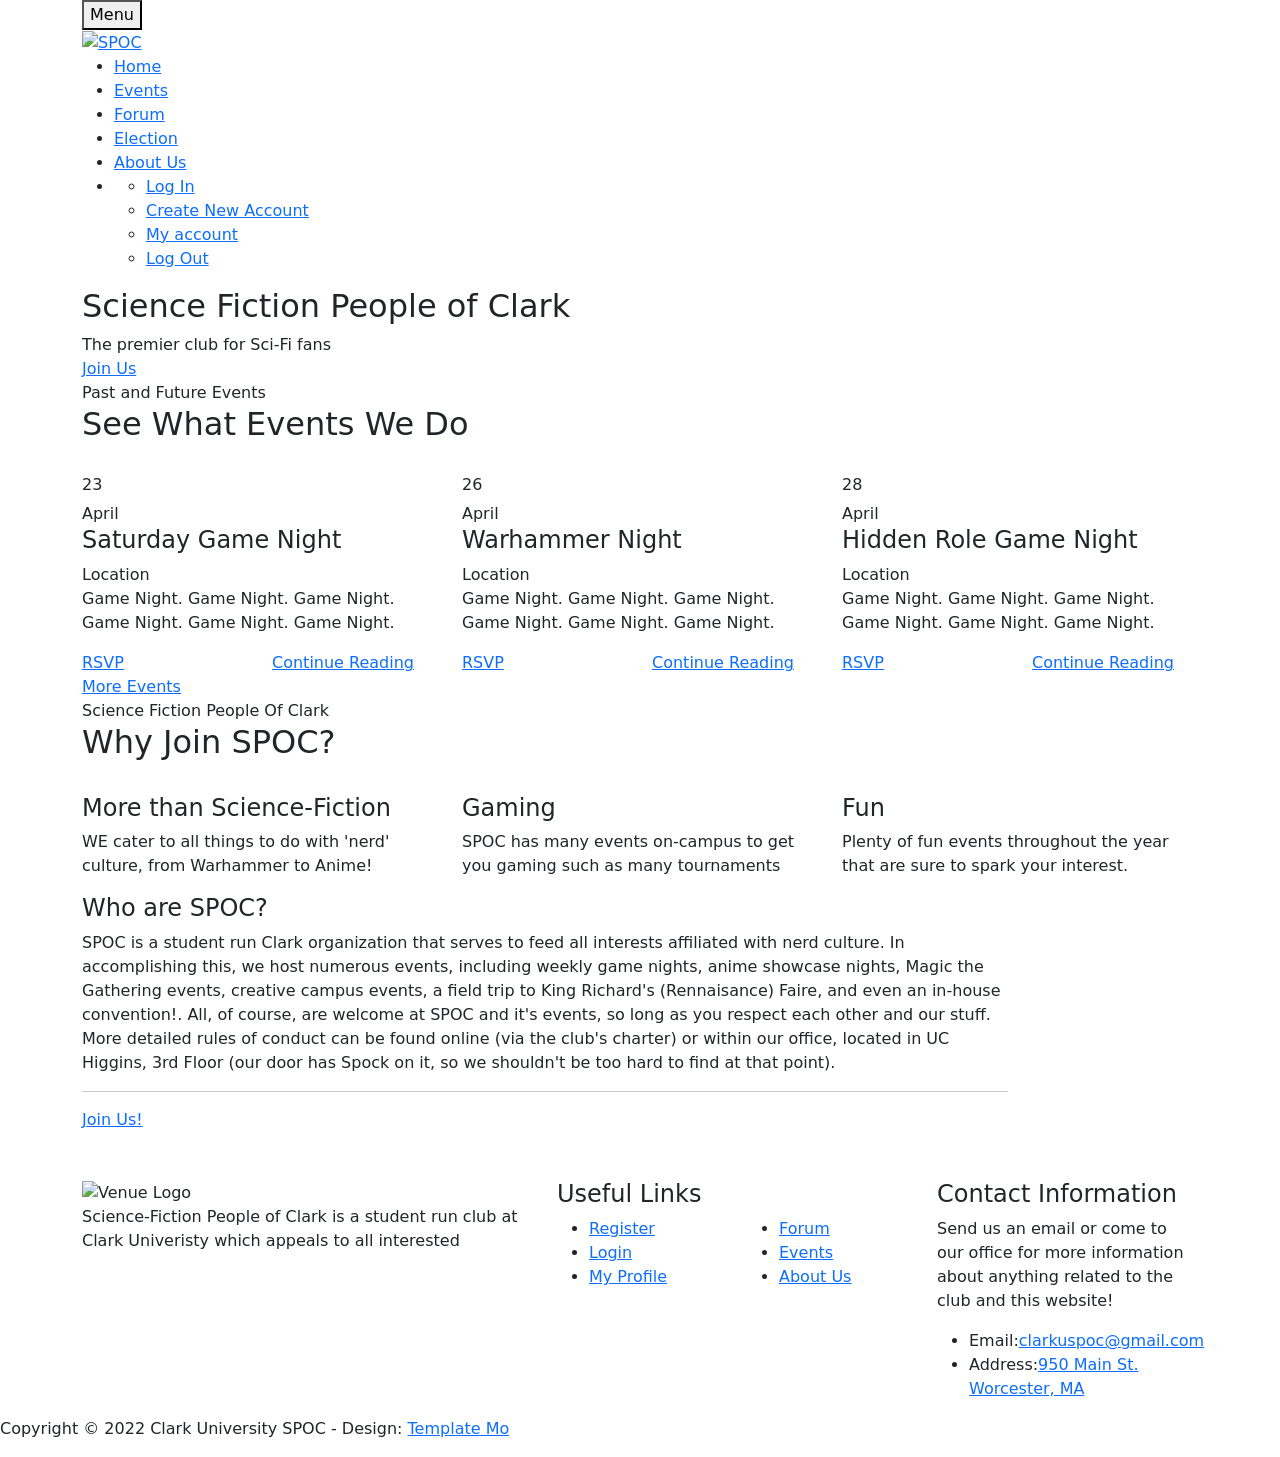
==== spoc-site-main/SPOC-Direct/public/html/index.html @ e1d9adbc "Finished up MOST of the Authentication (for at least the things ive done) also -edited the navbar ag" ====
<!DOCTYPE html>
<html>
<head>
    <meta charset="utf-8">
    <meta http-equiv="X-UA-Compatible" content="IE=edge,chrome=1">
    <!-- THIS WAS MADE BY USING A FREE TEMPLATE FROM FREE-CSS.COM    -->
    <!-- Some of this code is on the meh side -- like how old the libraries it uses is
         like bootstrap 3...-->
    <!-- Also annoying that the template comes with the full FILES, not just links, for these
        dependencies meaning work had to be done to lessen their use-->
    <title>SPOC Home</title>

    <meta name="description" content="">
    <meta name="viewport" content="width=device-width, initial-scale=1">


    <script src="../js/index.js" defer></script>

    <!--    Bootstrap-->
    <link href="https://cdn.jsdelivr.net/npm/bootstrap@5.0.0-beta3/dist/css/bootstrap.min.css" rel="stylesheet"
          integrity="sha384-eOJMYsd53ii+scO/bJGFsiCZc+5NDVN2yr8+0RDqr0Ql0h+rP48ckxlpbzKgwra6" crossorigin="anonymous">
    <script src="https://cdn.jsdelivr.net/npm/bootstrap@5.0.0-beta3/dist/js/bootstrap.bundle.min.js"
            integrity="sha384-JEW9xMcG8R+pH31jmWH6WWP0WintQrMb4s7ZOdauHnUtxwoG2vI5DkLtS3qm9Ekf"
            crossorigin="anonymous"></script>

    <!--    jQuery-->
    <script src="https://ajax.googleapis.com/ajax/libs/jquery/3.5.1/jquery.min.js"></script>

    <!--    Datepicker-->
    <script src="https://cdnjs.cloudflare.com/ajax/libs/bootstrap-datepicker/1.9.0/js/bootstrap-datepicker.min.js"></script>

    <!--    fontawesome-->
    <script src="https://kit.fontawesome.com/e5b5eed843.js" crossorigin="anonymous"></script>


    <link rel="stylesheet" href="/css/hero-slider.css">
    <link rel="stylesheet" href="/css/owl-carousel.css">

    <link rel="stylesheet" href="/css/index.css">

    <link href="https://fonts.googleapis.com/css?family=Raleway:100,200,300,400,500,600,700,800,900" rel="stylesheet">

    <script src="/js/vendor/modernizr-2.8.3-respond-1.4.2.min.js"></script>
    <!--
        Venue Template
        http://www.templatemo.com/tm-522-venue
    -->
</head>

<body>

<div class="wrap" id="navtop">
    <header id="header">
        <div class="container">
            <div class="row">
                <div class="col-md-12">
                    <button id="primary-nav-button" type="button">Menu</button>
                    <a href="/">
                        <div class="logo">
                            <img src="/img/trueIcon.png" alt="SPOC">
                        </div>
                    </a>
                    <nav id="primary-nav" class="dropdown cf">
                        <ul class="dropdown menu">
                            <li class='active'><a href="/">Home</a></li>
                            <li><a class="scrollTo" data-scrollTo="blog" href="#">Events</a></li>
                            <li><a href="/forum">Forum</a></li>
<li><a href="/election">Election</a></li>
                            <li><a class="scrollTo" data-scrollTo="about" href="#">About Us</a></li>
                            <li><a href="#" id="showname"><i class="fa fa-user"></i></a>
                                <!--   Change 'User' to username when logged in -->
                                <ul class="sub-menu">
                                    <li><a href="/login" class="login">Log In</a></li>
                                    <li><a href="/register" class="login">Create New Account</a></li>
                                    <!-- Only visible Log out and Account when logged in-->
                                    <li><a href="/account" class="logout">My account</a></li>
                                    <li><a href="/logout" class="logout">Log Out</a></li>
                                </ul>
                            </li>
                        </ul>
                    </nav><!-- / #primary-nav -->
                </div>
            </div>
        </div>
    </header>
</div>


<section class="banner" id="top">
    <div class="container">
        <div class="row">
            <div class="col-md-10 col-md-offset-1">
                <div class="banner-caption">
                    <div class="line-dec"></div>
                    <h2>Science Fiction People of Clark</h2>
                    <span> The premier club for Sci-Fi fans</span>
                    <div class="blue-button">
                        <a href="/register" class="login">Join Us</a>
                        <!-- Sends the user to the Register page -- unless already logged in-->
                    </div>
                </div>
            </div>
        </div>
    </div>
</section>

<!--<section class="popular-places" id="popular">-->
<!--    <div class="container-fluid">-->
<!--        <div class="row">-->
<!--            <div class="col-md-12">-->
<!--                <div class="section-heading">-->
<!--                    <span>Upcoming Events</span>-->
<!--                    <h2>Join us for our upcoming events!</h2>-->
<!--                </div>-->
<!--            </div>-->
<!--        </div>-->
<!--        <div class="owl-carousel owl-theme">-->
<!--            <div class="item popular-item">-->
<!--                <div class="thumb">-->
<!--                    <img src="img/event1.png" alt="">-->
<!--                    <div class="text-content">-->
<!--                        <h4>Saturday Game Night </h4>-->
<!--                        <span>April 3rd, 2022</span>-->
<!--                    </div>-->
<!--                    <div class="plus-button">-->
<!--                        <a href="#"><i class="fa fa-plus"></i></a>-->
<!--                    </div>-->
<!--                </div>-->
<!--            </div>-->
<!--            <div class="item popular-item">-->
<!--                <div class="thumb">-->
<!--                    <img src="img/event2.png" alt="">-->
<!--                    <div class="text-content">-->
<!--                        <h4>Warhammer Night</h4>-->
<!--                        <span>April 13th,2022</span>-->
<!--                    </div>-->
<!--                    <div class="plus-button">-->
<!--                        <a href="#"><i class="fa fa-plus"></i></a>-->
<!--                    </div>-->
<!--                </div>-->
<!--            </div>-->
<!--            <div class="item popular-item">-->
<!--                <div class="thumb">-->
<!--                    <img src="img/event3.png" alt="">-->
<!--                    <div class="text-content">-->
<!--                        <h4>Hidden Role game night</h4>-->
<!--                        <span>Imposter? 2015 </span>-->
<!--                    </div>-->
<!--                    <div class="plus-button">-->
<!--                        <a href="#"><i class="fa fa-plus"></i></a>-->
<!--                    </div>-->
<!--                </div>-->
<!--            </div>-->
<!--            <div class="item popular-item">-->
<!--                <div class="thumb">-->
<!--                    <img src="img/event4.png" alt="">-->
<!--                    <div class="text-content">-->
<!--                        <h4>Pokemon RPG One-Shot</h4>-->
<!--                        <span>April 24th, 2022</span>-->
<!--                    </div>-->
<!--                    <div class="plus-button">-->
<!--                        <a href="#"><i class="fa fa-plus"></i></a>-->
<!--                    </div>-->
<!--                </div>-->
<!--            </div>-->
<!--            <div class="item popular-item">-->
<!--                <div class="thumb">-->
<!--                    <img src="img/event5.png" alt="">-->
<!--                    <div class="text-content">-->
<!--                        <h4>Pokemon Showdown Tournament</h4>-->
<!--                        <span>April 26th, 2022</span>-->
<!--                    </div>-->
<!--                    <div class="plus-button">-->
<!--                        <a href="#"><i class="fa fa-plus"></i></a>-->
<!--                    </div>-->
<!--                </div>-->
<!--            </div>-->
<!--            <div class="item popular-item">-->
<!--                <div class="thumb">-->
<!--                    <img src="img/event6.png" alt="">-->
<!--                    <div class="text-content">-->
<!--                        <h4>Yu-Gi-Oh Night</h4>-->
<!--                        <span>April 32nd, 2022</span>-->
<!--                    </div>-->
<!--                    <div class="plus-button">-->
<!--                        <a href="#"><i class="fa fa-plus"></i></a>-->
<!--                    </div>-->
<!--                </div>-->
<!--            </div>-->
<!--            <div class="item popular-item">-->
<!--                <div class="thumb">-->
<!--                    <img src="img/event1.png" alt="">-->
<!--                    <div class="text-content">-->
<!--                        <h4>Saturday Game Night</h4>-->
<!--                        <span>July 4th, 2035</span>-->
<!--                    </div>-->
<!--                    <div class="plus-button">-->
<!--                        <a href="#"><i class="fa fa-plus"></i></a>-->
<!--                    </div>-->
<!--                </div>-->
<!--            </div>-->
<!--            <div class="item popular-item">-->
<!--                <div class="thumb">-->
<!--                    <img src="img/event4.png" alt="">-->
<!--                    <div class="text-content">-->
<!--                        <h4>Pokemon Again</h4>-->
<!--                        <span>February 30th, 2025</span>-->
<!--                    </div>-->
<!--                    <div class="plus-button">-->
<!--                        <a href="#"><i class="fa fa-plus"></i></a>-->
<!--                    </div>-->
<!--                </div>-->
<!--            </div>-->

<!--        </div>-->
<!--    </div>-->
<!--</section>-->


<section class="featured-places" id="blog">
    <div class="container">
        <div class="row">
            <div class="col-md-12">
                <div class="section-heading">
                    <span>Past and Future Events</span>
                    <h2>See What Events We Do</h2>
                </div>
            </div>
        </div>
        <div class="row">
            <div class="col-md-4 col-sm-12">
                <div class="featured-item">
                    <div class="thumb">
                        <img src="/img/event1.png" alt="">
                        <div class="date-content">
                            <h6>23</h6>
                            <span>April</span>
                        </div>
                    </div>
                    <div class="down-content">
                        <h4>Saturday Game Night</h4>
                        <span>Location</span>
                        <p>Game Night. Game Night. Game Night. Game Night. Game Night. Game Night. </p>
                        <div class="row">
                            <div class="col-md-6 first-button">
                                <div class="text-button">
                                    <a href="#">RSVP</a>
                                </div>
                            </div>
                            <div class="col-md-6">
                                <div class="text-button">
                                    <a href="#">Continue Reading</a>
                                </div>
                            </div>
                        </div>
                    </div>
                </div>
            </div>
            <div class="col-md-4 col-sm-12">
                <div class="featured-item">
                    <div class="thumb">
                        <img src="/img/event2.png" alt="">
                        <div class="date-content">
                            <h6>26</h6>
                            <span>April</span>
                        </div>
                    </div>
                    <div class="down-content">
                        <h4>Warhammer Night</h4>
                        <span>Location</span>
                        <p>Game Night. Game Night. Game Night. Game Night. Game Night. Game Night. </p>
                        <div class="row">
                            <div class="col-md-6 first-button">
                                <div class="text-button">
                                    <a href="#">RSVP</a>
                                </div>
                            </div>
                            <div class="col-md-6">
                                <div class="text-button">
                                    <a href="#">Continue Reading</a>
                                </div>
                            </div>
                        </div>
                    </div>
                </div>
            </div>


            <div class="col-md-4 col-sm-12">
                <div class="featured-item">
                    <div class="thumb">
                        <img src="/img/event3.png" alt="">
                        <div class="date-content">
                            <h6>28</h6>
                            <span>April</span>
                        </div>
                    </div>
                    <div class="down-content">
                        <h4>Hidden Role Game Night</h4>
                        <span>Location</span>
                        <p>Game Night. Game Night. Game Night. Game Night. Game Night. Game Night. </p>
                        <div class="row">
                            <div class="col-md-6 first-button">
                                <div class="text-button">
                                    <a href="#">RSVP</a>
                                </div>
                            </div>
                            <div class="col-md-6">
                                <div class="text-button">
                                    <a href="#">Continue Reading</a>
                                </div>
                            </div>
                        </div>
                    </div>
                </div>
            </div>
            <div class="blue-button">
                <a href="#">More Events </a>
            </div>
        </div>
    </div>
</section>


<section class="our-services" id="services">
    <div class="container">
        <div class="row">
            <div class="col-md-12">
                <div class="section-heading">
                    <span>Science Fiction People Of Clark</span>
                    <h2>Why Join SPOC?</h2>
                </div>
            </div>
        </div>
        <div class="row">
            <div class="col-md-4">
                <div class="service-item">
                    <div class="icon">
                        <img src="/img/service_icon_1.png" alt="">
                    </div>
                    <h4>More than Science-Fiction</h4>
                    <p>WE cater to all things to do with 'nerd' culture, from Warhammer to Anime!</p>
                </div>
            </div>
            <div class="col-md-4">
                <div class="service-item">
                    <div class="icon">
                        <img src="/img/service_icon_2.png" alt="">
                    </div>
                    <h4>Gaming</h4>
                    <p>SPOC has many events on-campus to get you gaming such as many tournaments</p>
                </div>
            </div>
            <div class="col-md-4">
                <div class="service-item">
                    <div class="icon">
                        <img src="/img/service_icon_3.png" alt="">
                    </div>
                    <h4>Fun</h4>
                    <p>Plenty of fun events throughout the year that are sure to spark your interest.</p>
                </div>
            </div>
        </div>
        <div class="row" id="about">
            <div class="col-md-12">
                <div class="down-services">
                    <div class="row">
                        <div class="col-md-10 col-md-offset-3">
                            <div class="left-content">
                                <h4>Who are SPOC?</h4>
                                <p> SPOC is a student run Clark organization that serves to feed all interests
                                    affiliated with nerd culture. In accomplishing this, we host numerous events,
                                    including weekly game nights, anime showcase nights, Magic the Gathering events,
                                    creative campus events, a field trip to King Richard's (Rennaisance) Faire, and even
                                    an in-house convention!.
                                    All, of course, are welcome at SPOC and it's events, so long as you respect each
                                    other and our stuff. More detailed rules of conduct can be found online (via the
                                    club's charter) or within our office, located in UC Higgins, 3rd Floor (our door has
                                    Spock on it, so we shouldn't be too hard to find at that point).
                                <hr/>
                                </p>
                                <div class="blue-button">
                                    <a href="/register" class="login">Join Us! </a>
                                </div>
                            </div>
                        </div>
                    </div>
                </div>
            </div>
        </div>
    </div>
</section>


<footer class="footer mt-5">
    <div class="container">
        <div class="row">
            <div class="col-md-5">
                <div class="about-veno">
                    <div class="logo">
                        <img src="/img/trueIcon.png" alt="Venue Logo">
                    </div>
                    <p>Science-Fiction People of Clark is a student run club at Clark Univeristy which appeals to all
                        interested</p>
                </div>
            </div>
            <div class="col-md-4">
                <div class="useful-links">
                    <div class="footer-heading">
                        <h4>Useful Links</h4>
                    </div>
                    <div class="row">
                        <div class="col-md-6">
                            <ul>
                                <li><a href="/register" class="login"><i class="fa fa-angle-right"></i>Register</a></li>
                                <li><a href="/login" class="login"><i class="fa fa-angle-right"></i>Login</a></li>
                                <li><a href="/profile"><i class="fa fa-angle-right"></i>My Profile</a></li>
                            </ul>
                        </div>
                        <div class="col-md-6">
                            <ul>
                                <li><a href="/forum"><i class="fa fa-angle-right"></i>Forum</a></li>
                                <li><a href="#"><i class="fa fa-angle-right"></i>Events</a></li>
                                <li><a href="/"><i class="fa fa-angle-right"></i>About Us</a></li>
                            </ul>
                        </div>
                    </div>
                </div>
            </div>
            <div class="col-md-3">
                <div class="contact-info">
                    <div class="footer-heading">
                        <h4>Contact Information</h4>
                    </div>
                    <p>Send us an email or come to our office for more information about anything related to the club and
                        this website!</p>
                    <ul>
                        <li><span>Email:</span><a href="#">clarkuspoc@gmail.com</a></li>
                        <li><span>Address:</span><a href="#">950 Main St. Worcester, MA</a></li>
                    </ul>
                </div>
            </div>
        </div>
    </div>
</footer>

<div class="sub-footer">
    <p>Copyright &copy; 2022 Clark University SPOC

        - Design: <a rel="nofollow" href="http://www.templatemo.com">Template Mo</a></p>
</div>

<!--<script src="https://ajax.googleapis.com/ajax/libs/jquery/1.11.2/jquery.min.js" type="text/javascript"></script>-->
<!--<script>window.jQuery || document.write('<script src="js/vendor/jquery-1.11.2.min.js"><\/script>')</script>-->

<!--<script src="js/vendor/bootstrap.min.js"></script>-->


<!--Removing this depreciated DatePicker ruins everything-->
<script src="/js/datepicker.js"></script>


<script src="/js/plugins.js"></script>
<script src="/js/main.js"></script>
</body>
</html>
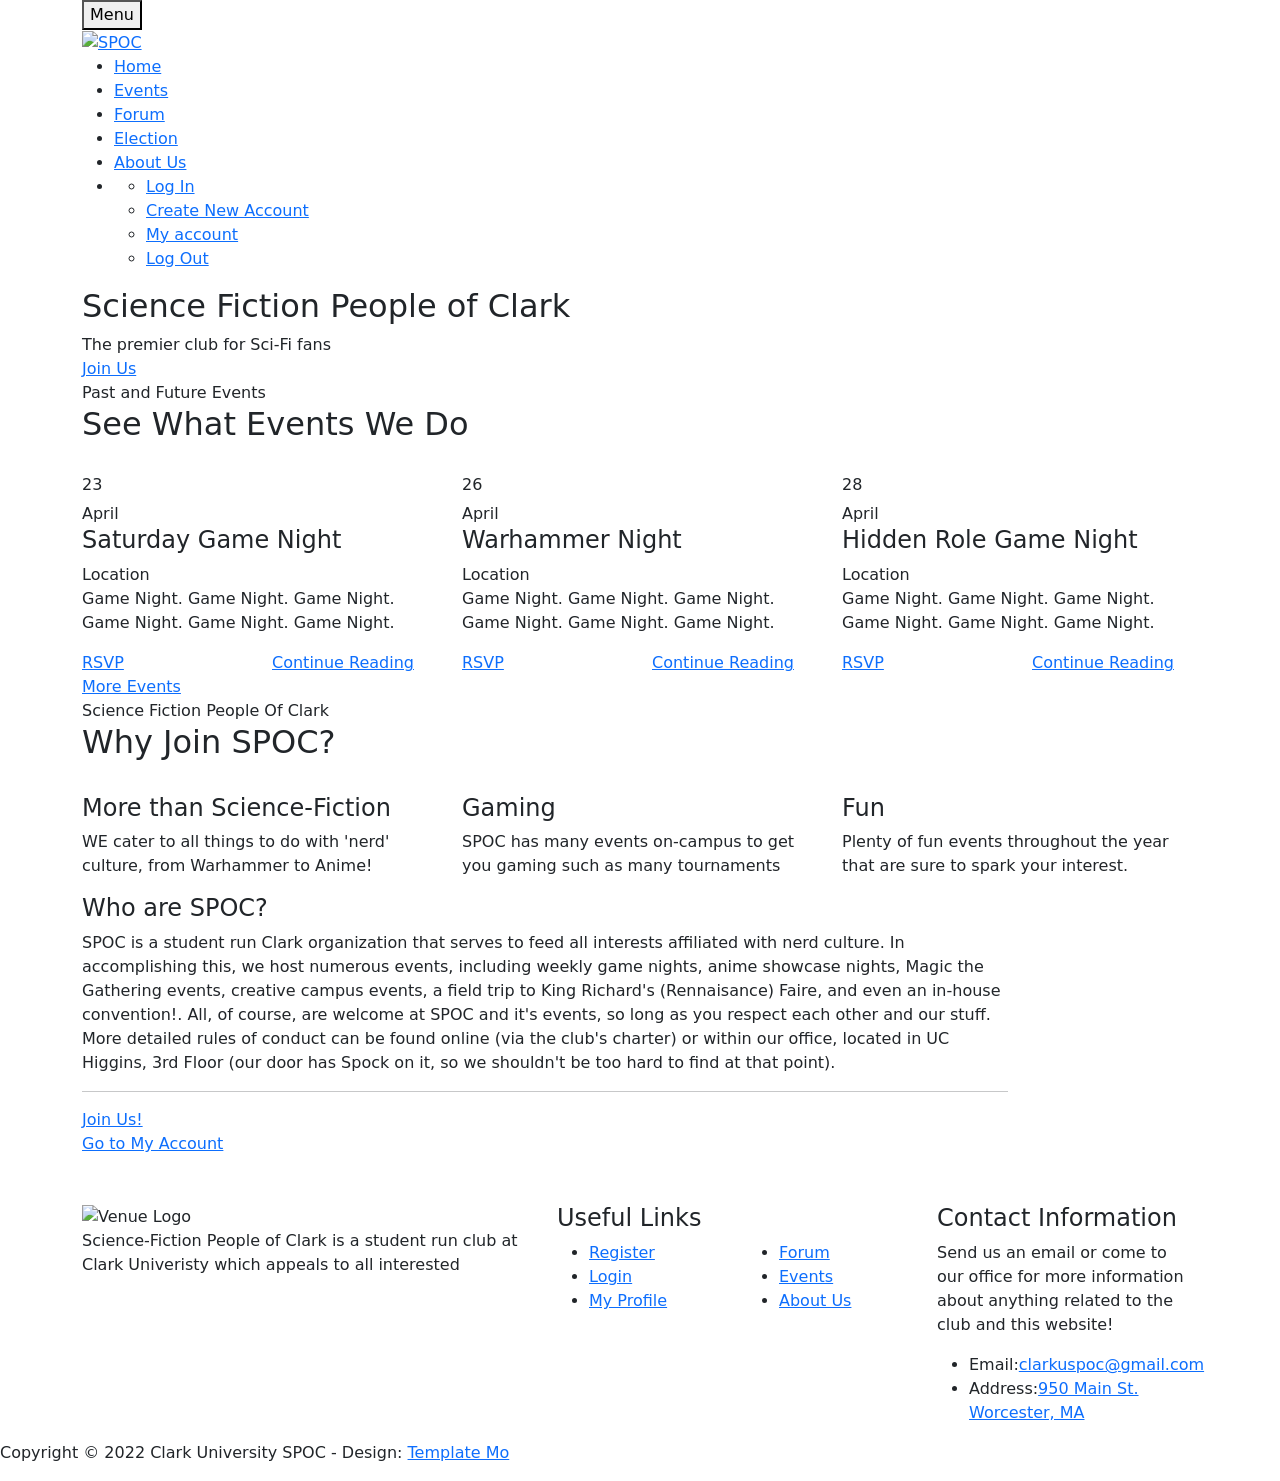
==== commit c21355d6: "FIXED THE FOOTER AGAIN, Added to account page and fixed links" ====
--- a/spoc-site-main/SPOC-Direct/public/html/index.html
+++ b/spoc-site-main/SPOC-Direct/public/html/index.html
@@ -315,7 +315,7 @@
                 </div>
             </div>
             <div class="blue-button">
-                <a href="#">More Events </a>
+                <a href="/events">More Events </a>
             </div>
         </div>
     </div>
@@ -382,6 +382,9 @@
                                 <div class="blue-button">
                                     <a href="/register" class="login">Join Us! </a>
                                 </div>
+                                <div class="blue-button">
+                                    <a href="/account" class="logout">Go to My Account</a>
+                                </div>
                             </div>
                         </div>
                     </div>
@@ -414,7 +417,7 @@
                             <ul>
                                 <li><a href="/register" class="login"><i class="fa fa-angle-right"></i>Register</a></li>
                                 <li><a href="/login" class="login"><i class="fa fa-angle-right"></i>Login</a></li>
-                                <li><a href="/profile"><i class="fa fa-angle-right"></i>My Profile</a></li>
+                                <li><a href="/account"><i class="fa fa-angle-right"></i>My Profile</a></li>
                             </ul>
                         </div>
                         <div class="col-md-6">
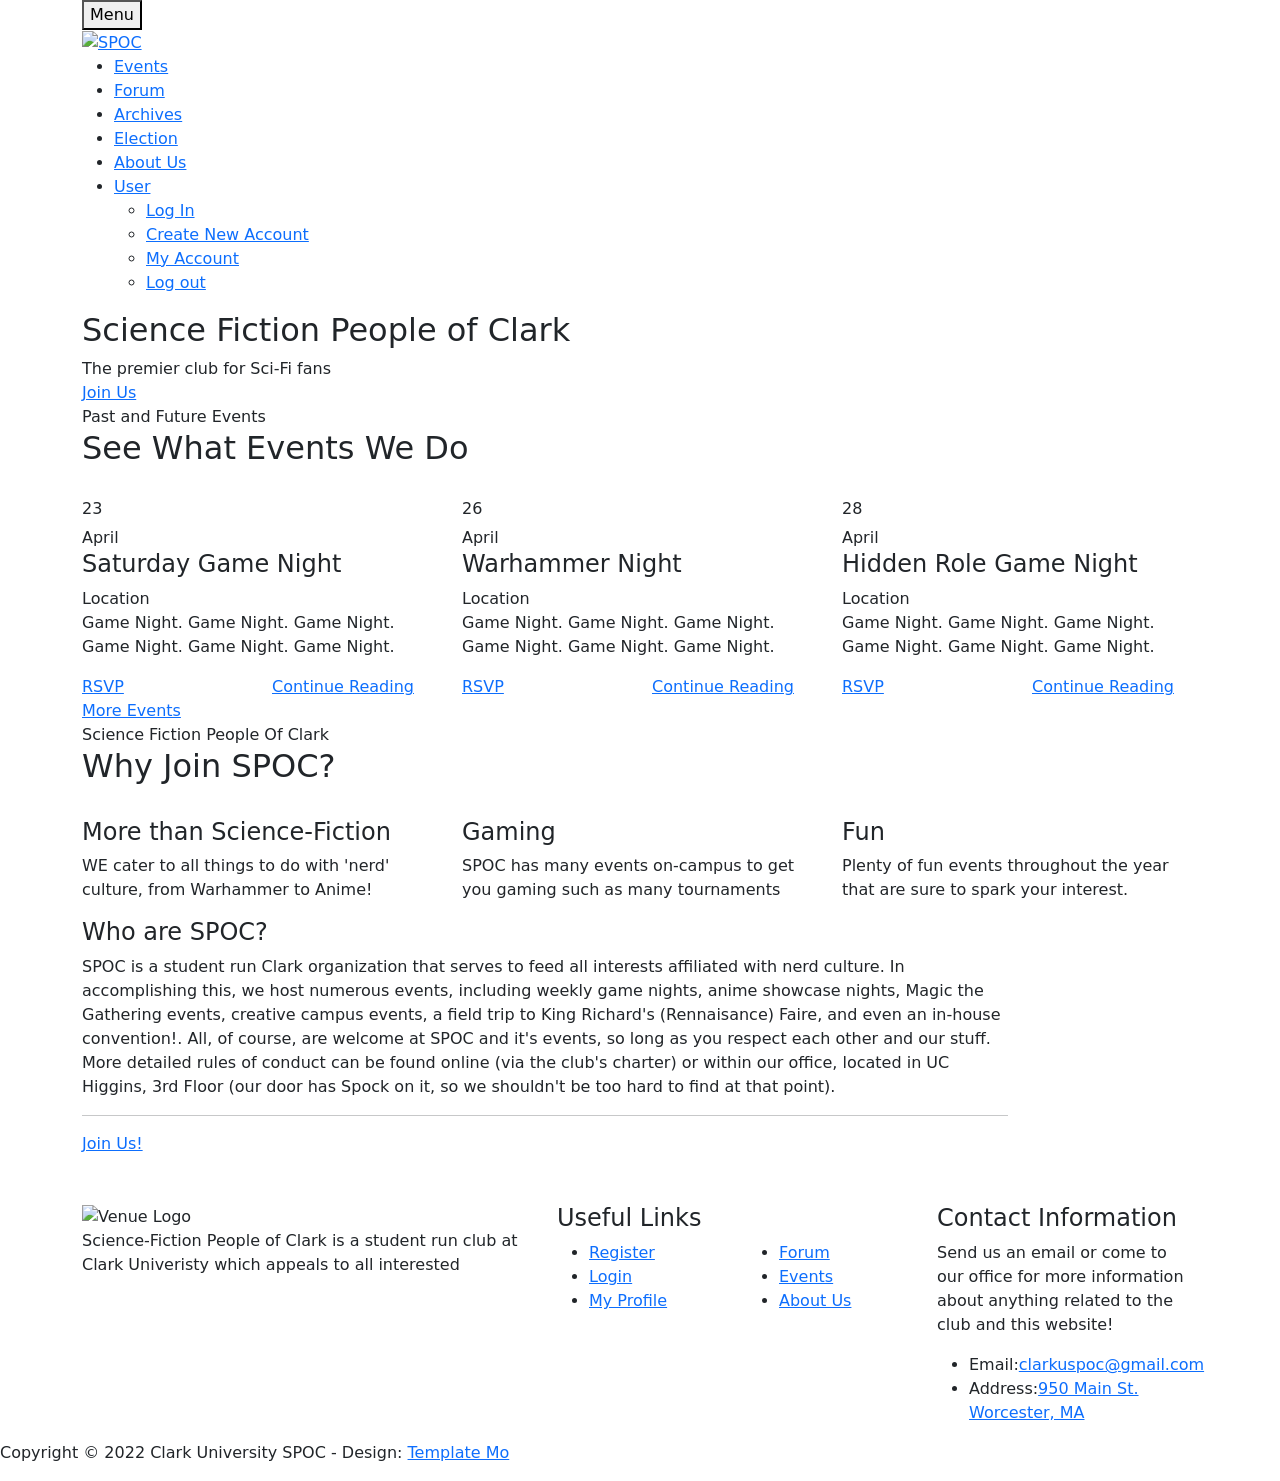
==== commit 69c66d2d: "Add files via upload added analytics page and forum post archive. tbd: add filter by category(alread" ====
--- a/spoc-site-main/SPOC-Direct/public/html/index.html
+++ b/spoc-site-main/SPOC-Direct/public/html/index.html
@@ -9,12 +9,9 @@
     <!-- Also annoying that the template comes with the full FILES, not just links, for these
         dependencies meaning work had to be done to lessen their use-->
     <title>SPOC Home</title>
-
+    <script src="../js/index.js" defer></script>
     <meta name="description" content="">
     <meta name="viewport" content="width=device-width, initial-scale=1">
-
-
-    <script src="../js/index.js" defer></script>
 
     <!--    Bootstrap-->
     <link href="https://cdn.jsdelivr.net/npm/bootstrap@5.0.0-beta3/dist/css/bootstrap.min.css" rel="stylesheet"
@@ -62,19 +59,19 @@
                     </a>
                     <nav id="primary-nav" class="dropdown cf">
                         <ul class="dropdown menu">
-                            <li class='active'><a href="/">Home</a></li>
                             <li><a class="scrollTo" data-scrollTo="blog" href="#">Events</a></li>
-                            <li><a href="/forum">Forum</a></li>
-<li><a href="/election">Election</a></li>
-                            <li><a class="scrollTo" data-scrollTo="about" href="#">About Us</a></li>
-                            <li><a href="#" id="showname"><i class="fa fa-user"></i></a>
+                            <li><a class="logout" href="/forum">Forum</a></li>
+                            <li><a class="logout" href="/archives">Archives</a></li>
+<li><a class="logout" href="/election">Election</a></li>
+                            <li><a class="scrollTo" data-scrollTo="about">About Us</a></li>
+                            <li><a class="login"href="#" id="showname" href="/account">User</a>
                                 <!--   Change 'User' to username when logged in -->
                                 <ul class="sub-menu">
-                                    <li><a href="/login" class="login">Log In</a></li>
-                                    <li><a href="/register" class="login">Create New Account</a></li>
+                                    <li><a class="login" href="/login">Log In</a></li>
+                                    <li><a class="login" href="/register">Create New Account</a></li>
                                     <!-- Only visible Log out and Account when logged in-->
-                                    <li><a href="/account" class="logout">My account</a></li>
-                                    <li><a href="/logout" class="logout">Log Out</a></li>
+                                    <li><a class="logout" href="/account">My Account</a></li>
+                                    <li><a class="logout" href="/logout">Log out</a></li>
                                 </ul>
                             </li>
                         </ul>
@@ -95,7 +92,7 @@
                     <h2>Science Fiction People of Clark</h2>
                     <span> The premier club for Sci-Fi fans</span>
                     <div class="blue-button">
-                        <a href="/register" class="login">Join Us</a>
+                        <a class="login" href="/register">Join Us</a>
                         <!-- Sends the user to the Register page -- unless already logged in-->
                     </div>
                 </div>
@@ -315,7 +312,7 @@
                 </div>
             </div>
             <div class="blue-button">
-                <a href="/events">More Events </a>
+                <a href="#">More Events </a>
             </div>
         </div>
     </div>
@@ -380,10 +377,7 @@
                                 <hr/>
                                 </p>
                                 <div class="blue-button">
-                                    <a href="/register" class="login">Join Us! </a>
-                                </div>
-                                <div class="blue-button">
-                                    <a href="/account" class="logout">Go to My Account</a>
+                                    <a class="login" href="/register">Join Us! </a>
                                 </div>
                             </div>
                         </div>
@@ -415,9 +409,9 @@
                     <div class="row">
                         <div class="col-md-6">
                             <ul>
-                                <li><a href="/register" class="login"><i class="fa fa-angle-right"></i>Register</a></li>
-                                <li><a href="/login" class="login"><i class="fa fa-angle-right"></i>Login</a></li>
-                                <li><a href="/account"><i class="fa fa-angle-right"></i>My Profile</a></li>
+                                <li><a class="login" href="/register"><i class="fa fa-angle-right"></i>Register</a></li>
+                                <li><a class="login" href="/login"><i class="fa fa-angle-right"></i>Login</a></li>
+                                <li><a href="/profile"><i class="fa fa-angle-right"></i>My Profile</a></li>
                             </ul>
                         </div>
                         <div class="col-md-6">
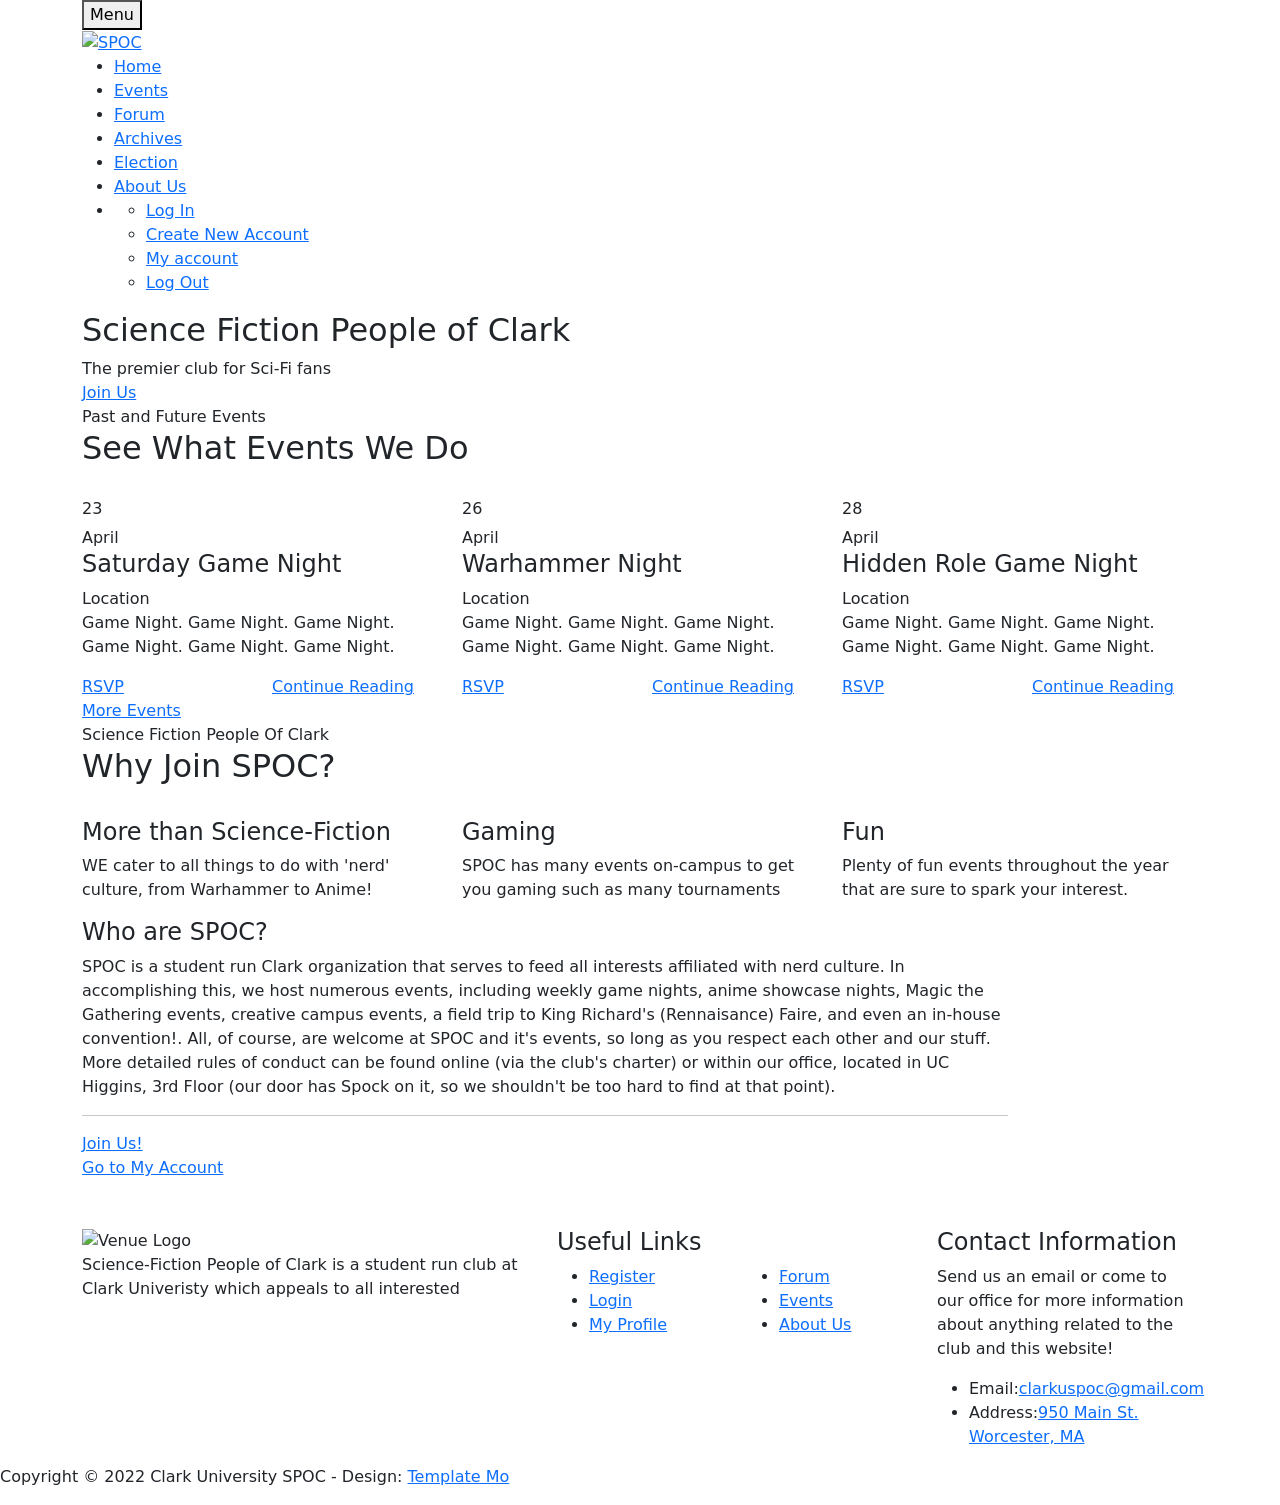
==== commit 003efee7: "Massive Update Edition Merged the (most up to date on github) files togther from the two branches (t" ====
--- a/spoc-site-main/SPOC-Direct/public/html/index.html
+++ b/spoc-site-main/SPOC-Direct/public/html/index.html
@@ -9,9 +9,12 @@
     <!-- Also annoying that the template comes with the full FILES, not just links, for these
         dependencies meaning work had to be done to lessen their use-->
     <title>SPOC Home</title>
-    <script src="../js/index.js" defer></script>
+
     <meta name="description" content="">
     <meta name="viewport" content="width=device-width, initial-scale=1">
+
+
+    <script src="../js/index.js" defer></script>
 
     <!--    Bootstrap-->
     <link href="https://cdn.jsdelivr.net/npm/bootstrap@5.0.0-beta3/dist/css/bootstrap.min.css" rel="stylesheet"
@@ -59,19 +62,20 @@
                     </a>
                     <nav id="primary-nav" class="dropdown cf">
                         <ul class="dropdown menu">
+                            <li class='active'><a href="/">Home</a></li>
                             <li><a class="scrollTo" data-scrollTo="blog" href="#">Events</a></li>
-                            <li><a class="logout" href="/forum">Forum</a></li>
-                            <li><a class="logout" href="/archives">Archives</a></li>
-<li><a class="logout" href="/election">Election</a></li>
-                            <li><a class="scrollTo" data-scrollTo="about">About Us</a></li>
-                            <li><a class="login"href="#" id="showname" href="/account">User</a>
+                            <li><a href="/forum">Forum</a></li>
+                            <li><a href="/archives">Archives</a></li>
+                            <li><a href="/election">Election</a></li>
+                            <li><a class="scrollTo" data-scrollTo="about" href="#">About Us</a></li>
+                            <li><a href="#" id="showname"><i class="fa fa-user"></i></a>
                                 <!--   Change 'User' to username when logged in -->
                                 <ul class="sub-menu">
-                                    <li><a class="login" href="/login">Log In</a></li>
-                                    <li><a class="login" href="/register">Create New Account</a></li>
+                                    <li><a href="/login" class="login">Log In</a></li>
+                                    <li><a href="/register" class="login">Create New Account</a></li>
                                     <!-- Only visible Log out and Account when logged in-->
-                                    <li><a class="logout" href="/account">My Account</a></li>
-                                    <li><a class="logout" href="/logout">Log out</a></li>
+                                    <li><a href="/account" class="logout">My account</a></li>
+                                    <li><a href="/logout" class="logout">Log Out</a></li>
                                 </ul>
                             </li>
                         </ul>
@@ -92,7 +96,7 @@
                     <h2>Science Fiction People of Clark</h2>
                     <span> The premier club for Sci-Fi fans</span>
                     <div class="blue-button">
-                        <a class="login" href="/register">Join Us</a>
+                        <a href="/register" class="login">Join Us</a>
                         <!-- Sends the user to the Register page -- unless already logged in-->
                     </div>
                 </div>
@@ -312,7 +316,7 @@
                 </div>
             </div>
             <div class="blue-button">
-                <a href="#">More Events </a>
+                <a href="/events">More Events </a>
             </div>
         </div>
     </div>
@@ -377,7 +381,10 @@
                                 <hr/>
                                 </p>
                                 <div class="blue-button">
-                                    <a class="login" href="/register">Join Us! </a>
+                                    <a href="/register" class="login">Join Us! </a>
+                                </div>
+                                <div class="blue-button">
+                                    <a href="/account" class="logout">Go to My Account</a>
                                 </div>
                             </div>
                         </div>
@@ -409,9 +416,9 @@
                     <div class="row">
                         <div class="col-md-6">
                             <ul>
-                                <li><a class="login" href="/register"><i class="fa fa-angle-right"></i>Register</a></li>
-                                <li><a class="login" href="/login"><i class="fa fa-angle-right"></i>Login</a></li>
-                                <li><a href="/profile"><i class="fa fa-angle-right"></i>My Profile</a></li>
+                                <li><a href="/register" class="login"><i class="fa fa-angle-right"></i>Register</a></li>
+                                <li><a href="/login" class="login"><i class="fa fa-angle-right"></i>Login</a></li>
+                                <li><a href="/account"><i class="fa fa-angle-right"></i>My Profile</a></li>
                             </ul>
                         </div>
                         <div class="col-md-6">
@@ -429,7 +436,8 @@
                     <div class="footer-heading">
                         <h4>Contact Information</h4>
                     </div>
-                    <p>Send us an email or come to our office for more information about anything related to the club and
+                    <p>Send us an email or come to our office for more information about anything related to the club
+                        and
                         this website!</p>
                     <ul>
                         <li><span>Email:</span><a href="#">clarkuspoc@gmail.com</a></li>
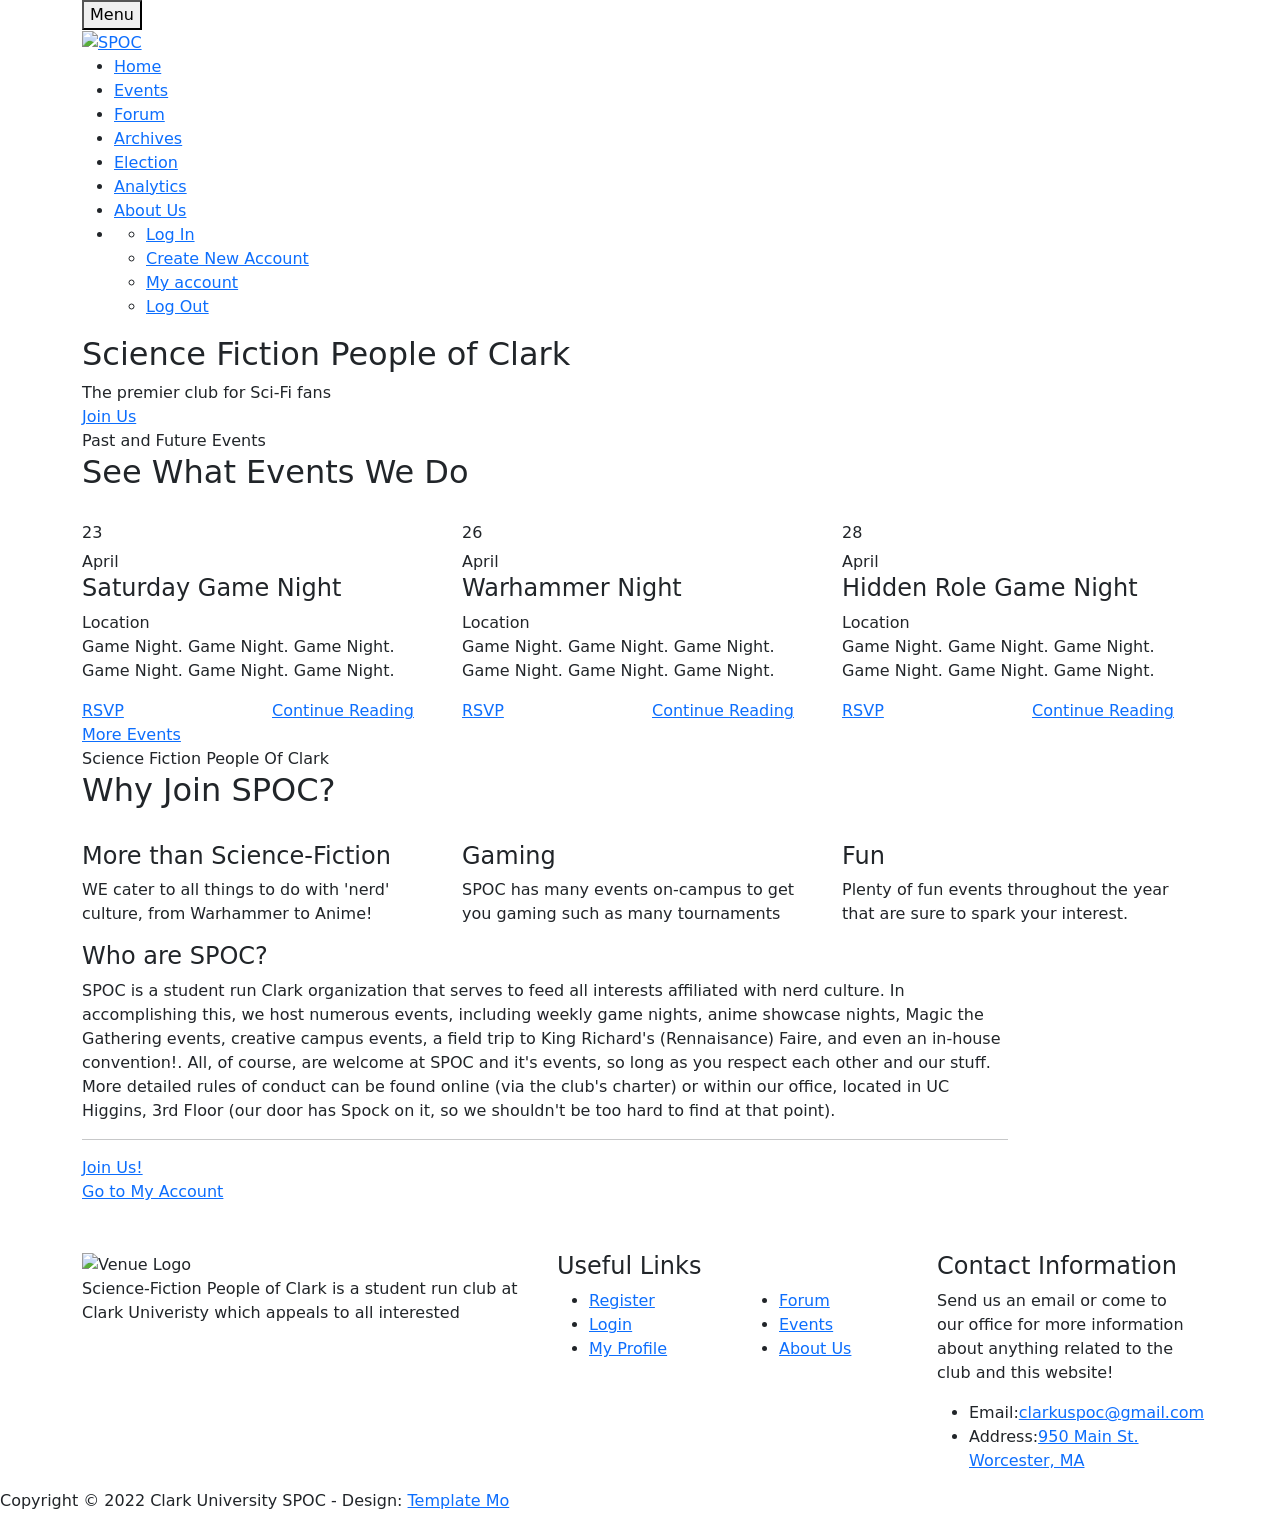
==== commit c3efcc8a: "Add files via upload login details, events and election page edits" ====
--- a/spoc-site-main/SPOC-Direct/public/html/index.html
+++ b/spoc-site-main/SPOC-Direct/public/html/index.html
@@ -64,18 +64,19 @@
                         <ul class="dropdown menu">
                             <li class='active'><a href="/">Home</a></li>
                             <li><a class="scrollTo" data-scrollTo="blog" href="#">Events</a></li>
-                            <li><a href="/forum">Forum</a></li>
-                            <li><a href="/archives">Archives</a></li>
-                            <li><a href="/election">Election</a></li>
+                            <li><a class="logout" href="/forum">Forum</a></li>
+                            <li><a class="logout" href="/archives">Archives</a></li>
+                            <li><a class="logout" href="/election">Election</a></li>
+                            <li><a class="logout" href="/analytics">Analytics</a></li>
                             <li><a class="scrollTo" data-scrollTo="about" href="#">About Us</a></li>
                             <li><a href="#" id="showname"><i class="fa fa-user"></i></a>
                                 <!--   Change 'User' to username when logged in -->
                                 <ul class="sub-menu">
-                                    <li><a href="/login" class="login">Log In</a></li>
-                                    <li><a href="/register" class="login">Create New Account</a></li>
+                                    <li><a class="login" href="/login" class="login">Log In</a></li>
+                                    <li><a class="login" href="/register" class="login">Create New Account</a></li>
                                     <!-- Only visible Log out and Account when logged in-->
-                                    <li><a href="/account" class="logout">My account</a></li>
-                                    <li><a href="/logout" class="logout">Log Out</a></li>
+                                    <li><a class="logout" href="/account" class="logout">My account</a></li>
+                                    <li><a class="logout" href="/logout" class="logout">Log Out</a></li>
                                 </ul>
                             </li>
                         </ul>
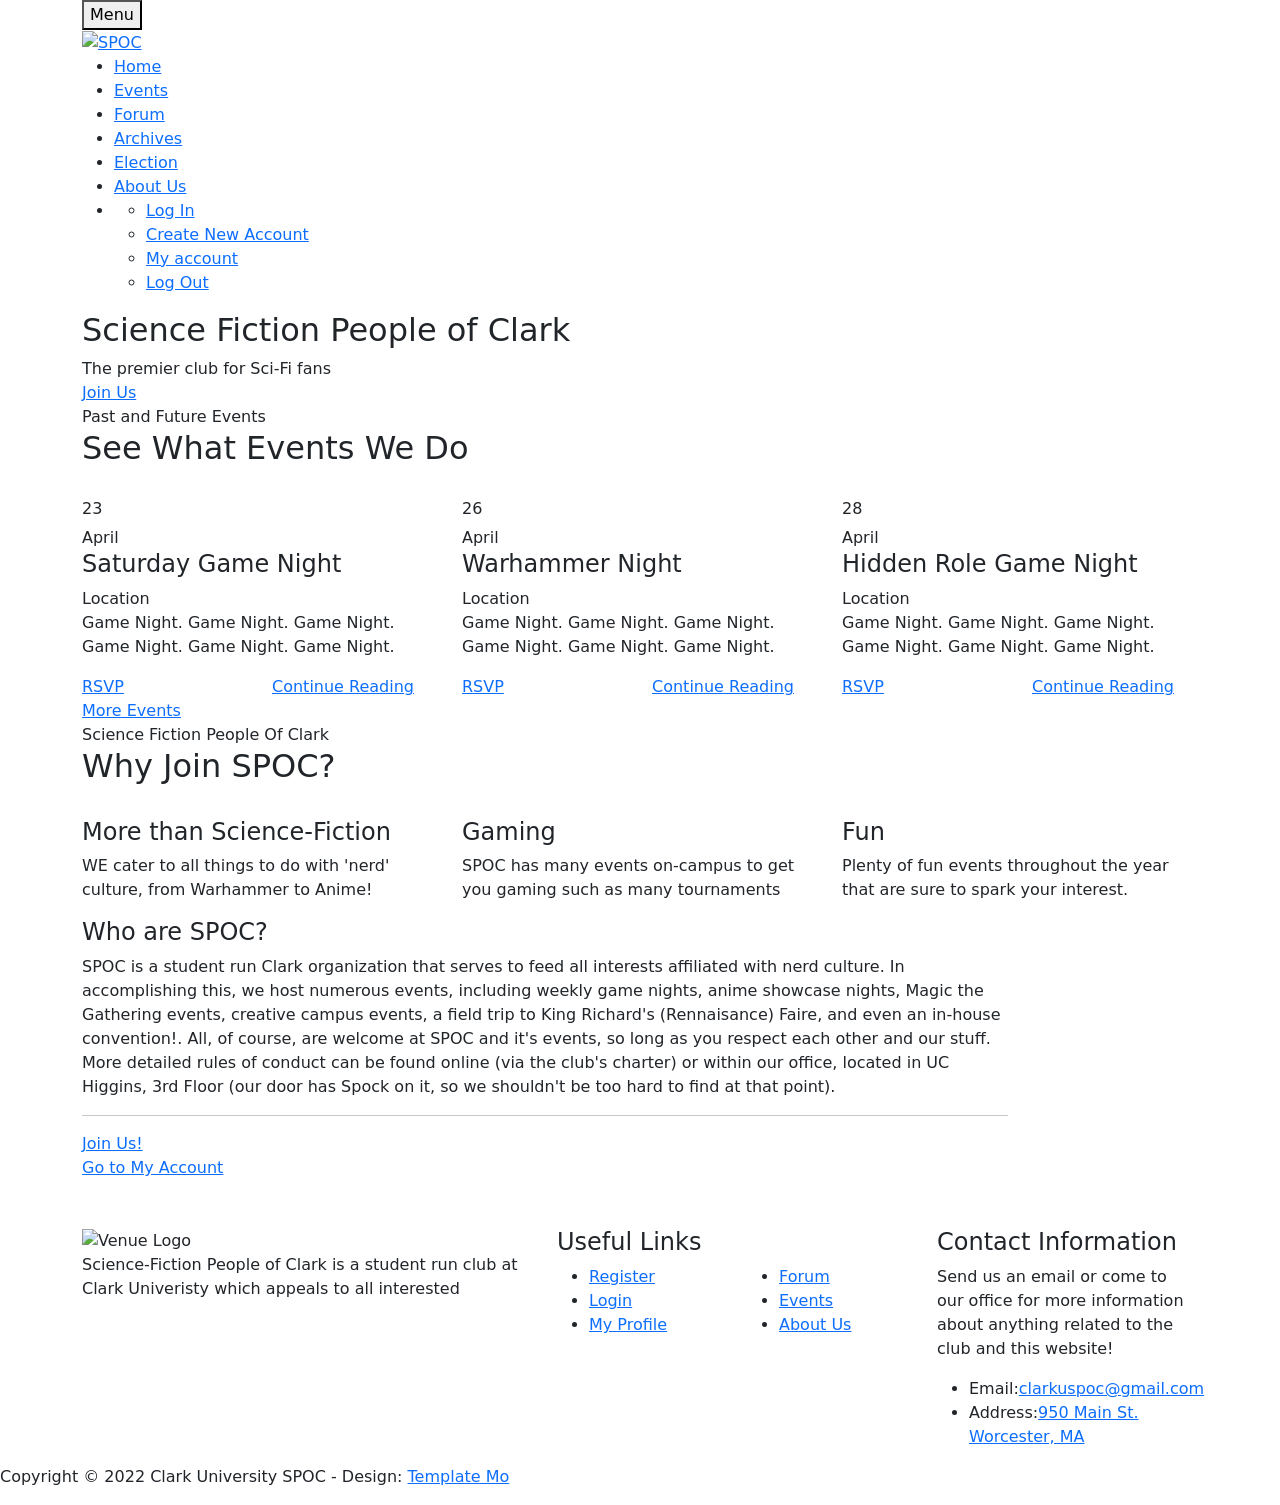
==== commit 4c988514: "fix 1" ====
--- a/spoc-site-main/SPOC-Direct/public/html/index.html
+++ b/spoc-site-main/SPOC-Direct/public/html/index.html
@@ -63,20 +63,19 @@
                     <nav id="primary-nav" class="dropdown cf">
                         <ul class="dropdown menu">
                             <li class='active'><a href="/">Home</a></li>
-                            <li><a class="scrollTo" data-scrollTo="blog" href="#">Events</a></li>
-                            <li><a class="logout" href="/forum">Forum</a></li>
-                            <li><a class="logout" href="/archives">Archives</a></li>
-                            <li><a class="logout" href="/election">Election</a></li>
-                            <li><a class="logout" href="/analytics">Analytics</a></li>
+                            <li><a class="scrollTo" data-scrollTo="blog" href="/events">Events</a></li>
+                            <li><a href="/forum">Forum</a></li>
+                            <li><a href="/archives">Archives</a></li>
+                            <li><a href="/election">Election</a></li>
                             <li><a class="scrollTo" data-scrollTo="about" href="#">About Us</a></li>
                             <li><a href="#" id="showname"><i class="fa fa-user"></i></a>
                                 <!--   Change 'User' to username when logged in -->
                                 <ul class="sub-menu">
-                                    <li><a class="login" href="/login" class="login">Log In</a></li>
-                                    <li><a class="login" href="/register" class="login">Create New Account</a></li>
+                                    <li><a href="/login" class="login">Log In</a></li>
+                                    <li><a href="/register" class="login">Create New Account</a></li>
                                     <!-- Only visible Log out and Account when logged in-->
-                                    <li><a class="logout" href="/account" class="logout">My account</a></li>
-                                    <li><a class="logout" href="/logout" class="logout">Log Out</a></li>
+                                    <li><a href="/account" class="logout">My account</a></li>
+                                    <li><a href="/logout" class="logout">Log Out</a></li>
                                 </ul>
                             </li>
                         </ul>
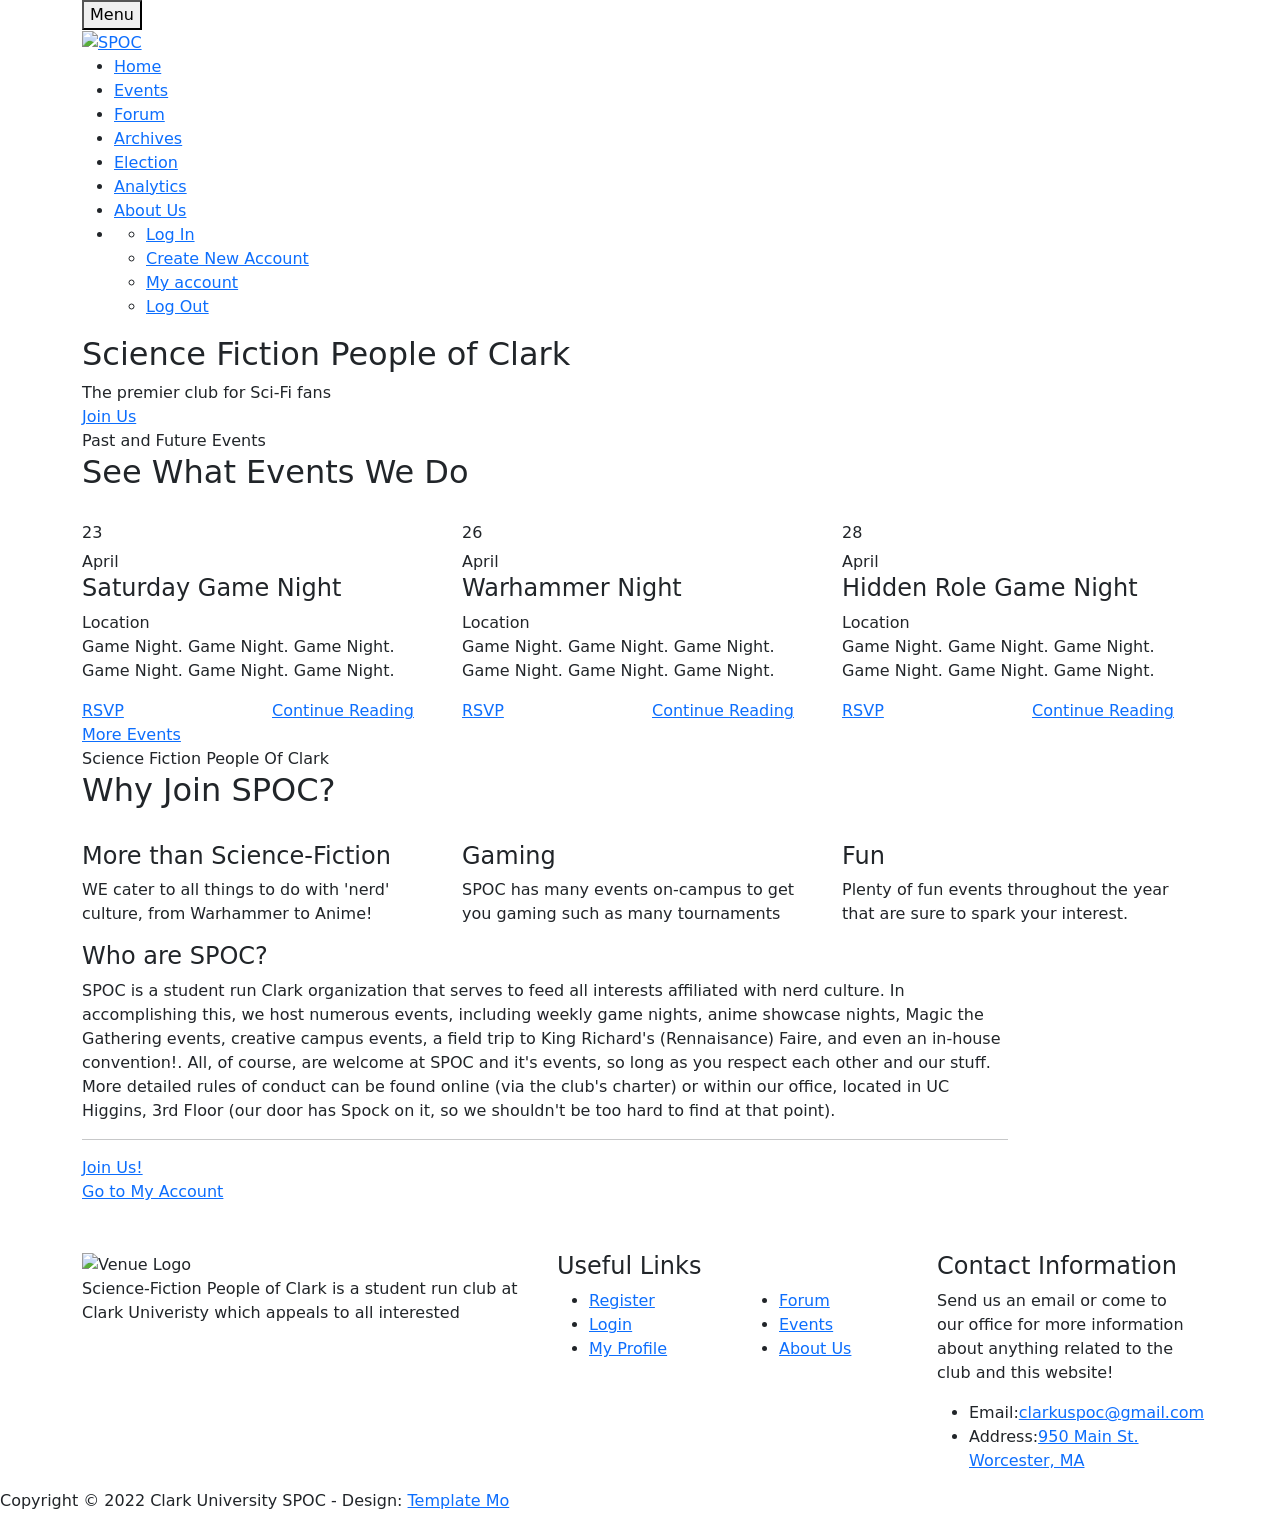
==== commit a4931c50: "fix 2" ====
--- a/spoc-site-main/SPOC-Direct/public/html/index.html
+++ b/spoc-site-main/SPOC-Direct/public/html/index.html
@@ -63,16 +63,17 @@
                     <nav id="primary-nav" class="dropdown cf">
                         <ul class="dropdown menu">
                             <li class='active'><a href="/">Home</a></li>
-                            <li><a class="scrollTo" data-scrollTo="blog" href="/events">Events</a></li>
-                            <li><a href="/forum">Forum</a></li>
-                            <li><a href="/archives">Archives</a></li>
-                            <li><a href="/election">Election</a></li>
+                            <li><a class="scrollTo" data-scrollTo="blog" href="#">Events</a></li>
+                            <li><a class="logout" href="/forum">Forum</a></li>
+                            <li><a class="logout" href="/archives">Archives</a></li>
+                            <li><a class="logout" href="/election">Election</a></li>
+                            <li><a class="logout" href="/analytics">Analytics</a></li>
                             <li><a class="scrollTo" data-scrollTo="about" href="#">About Us</a></li>
                             <li><a href="#" id="showname"><i class="fa fa-user"></i></a>
                                 <!--   Change 'User' to username when logged in -->
                                 <ul class="sub-menu">
-                                    <li><a href="/login" class="login">Log In</a></li>
-                                    <li><a href="/register" class="login">Create New Account</a></li>
+                                    <li><a class="login" href="/login" class="login">Log In</a></li>
+                                    <li><a class="login" href="/register" class="login">Create New Account</a></li>
                                     <!-- Only visible Log out and Account when logged in-->
                                     <li><a href="/account" class="logout">My account</a></li>
                                     <li><a href="/logout" class="logout">Log Out</a></li>
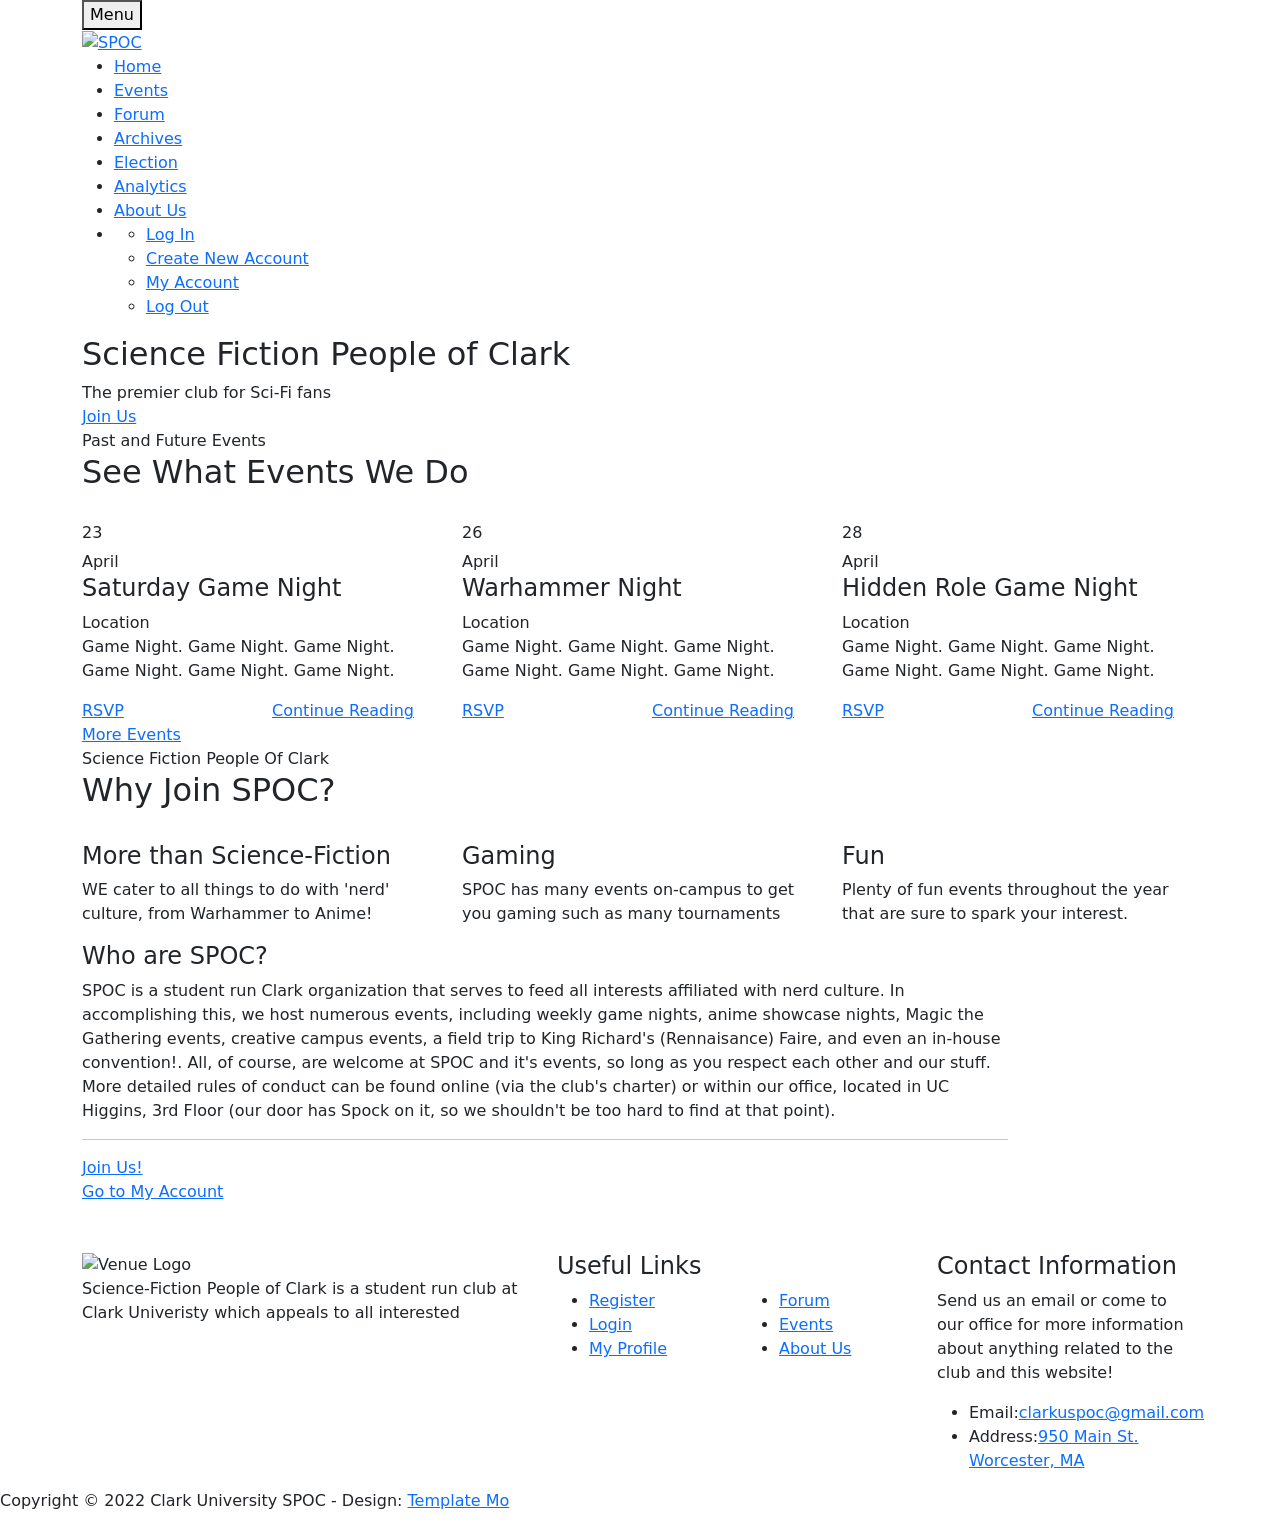
==== commit 36b8339c: "I messed around in the Analytics page, making it actually accessable from the Account page. I had al" ====
--- a/spoc-site-main/SPOC-Direct/public/html/index.html
+++ b/spoc-site-main/SPOC-Direct/public/html/index.html
@@ -75,7 +75,7 @@
                                     <li><a class="login" href="/login" class="login">Log In</a></li>
                                     <li><a class="login" href="/register" class="login">Create New Account</a></li>
                                     <!-- Only visible Log out and Account when logged in-->
-                                    <li><a href="/account" class="logout">My account</a></li>
+                                    <li><a href="/account" class="logout">My Account</a></li>
                                     <li><a href="/logout" class="logout">Log Out</a></li>
                                 </ul>
                             </li>
